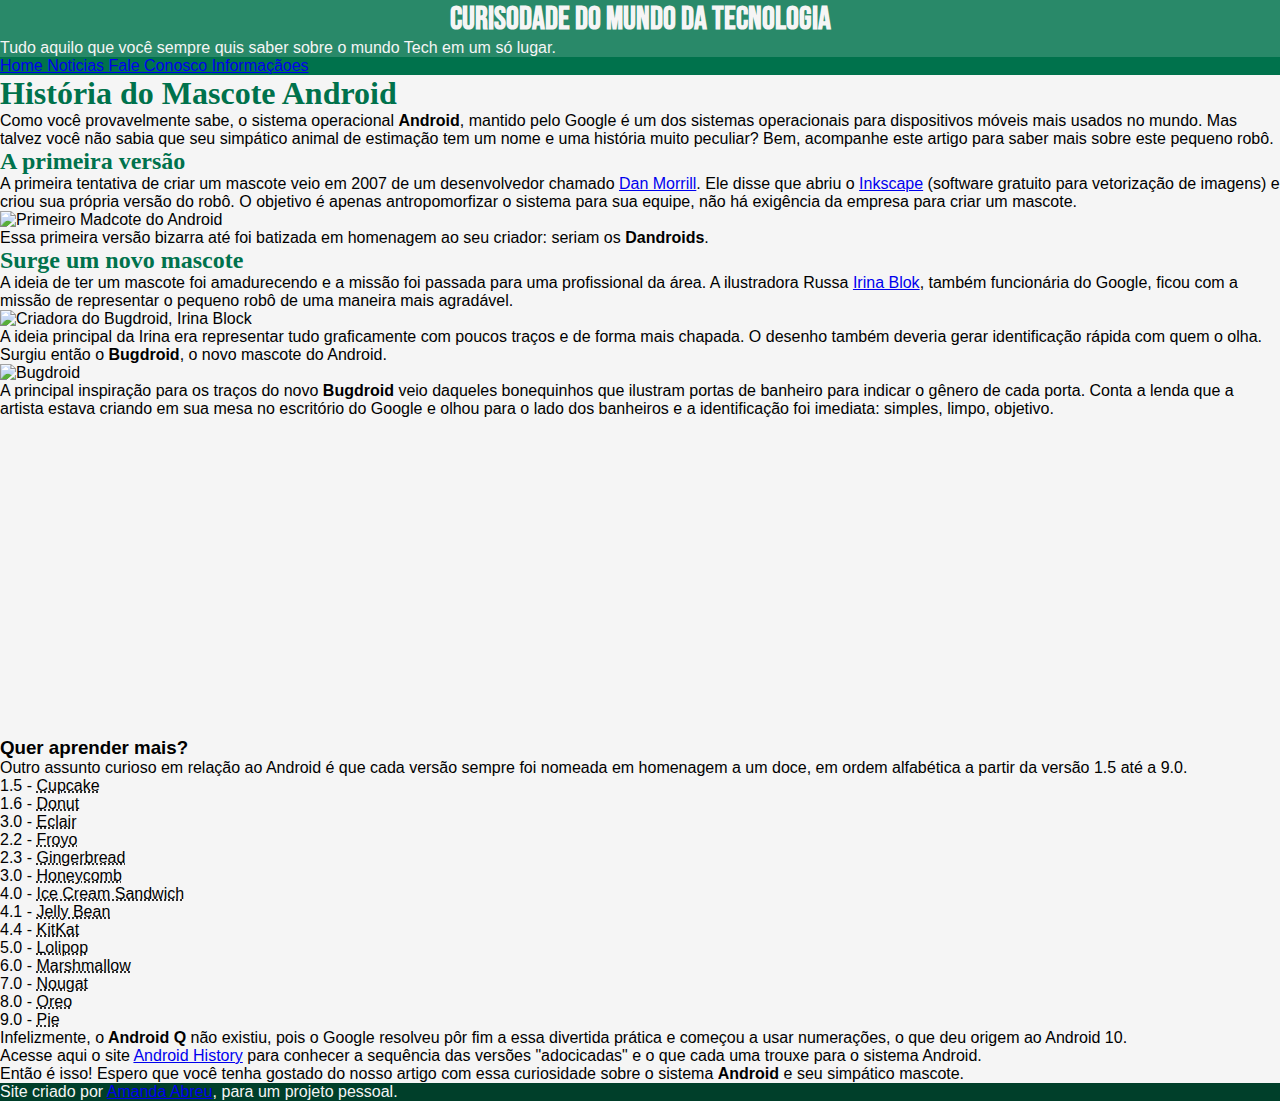
==== android.html @ 1fe90b48 "att" ====
<!DOCTYPE html>
<html lang="pt-br">
<head>

    <meta charset="UTF-8">
    <meta http-equiv="X-UA-Compatible" content="IE=edge">
    <meta name="viewport" content="width=device-width, initial-scale=1.0">
    <title> Como surgiu o android </title>
    <link rel="shortcut icon" href="Mini_Projeto/imagens/favicon.ico" type="image/x-icon">
    <link rel="stylesheet" href="estilo/style.css">
    

</head>
<body>
    <header> <!-- Cabeçalho -->
        <h1> Curisodade do mundo da tecnologia </h1>
        <p> Tudo aquilo que você sempre quis saber sobre o mundo Tech em um só lugar.</p>
    </header> <!-- Cabeçalho -->
    <nav>     <!-- Menu de Navegação -->
        <a href="#"> Home </a>
        <a href="#"> Noticias </a>
        <a href="#"> Fale Conosco </a>
        <a href="#"> Informaçãoes </a>
    </nav>    <!-- Menu de Navegação -->
    <main>    <!-- Principal -->
        <article> <!-- Artigo-->

            <h1>
                História do Mascote Android
            </h1>

            <p>
                Como você provavelmente sabe, o sistema operacional <strong>Android</strong>, mantido pelo Google é um dos sistemas operacionais para dispositivos móveis mais usados ​no mundo. Mas talvez você não sabia que seu simpático animal de estimação tem um nome e uma história muito peculiar? Bem, acompanhe este artigo para saber mais sobre este pequeno robô.
            </p>

            <h2>
                A primeira versão
            </h2>

            <p>
                A primeira tentativa de criar um mascote veio em 2007 de um desenvolvedor chamado <a href="https://androidcommunity.com/dan-morrill-shows-us-the-android-mascot-that-almost-was-20130103/" target="_blank">Dan Morrill</a>. Ele disse que abriu o <a href="https://inkscape.org/pt-br/" target="_blank">Inkscape</a> (software gratuito para vetorização de imagens) e criou sua própria versão do robô. O objetivo é apenas antropomorfizar o sistema para sua equipe, não há exigência da empresa para criar um mascote.
            </p>

            <img src="Mini_Projeto/imagens/dan-droids.png" alt="Primeiro Madcote do Android">

            <p>
                Essa primeira versão bizarra até foi batizada em homenagem ao seu criador: seriam os <strong>Dandroids</strong>.
            </p>

            <h2>
                Surge um novo mascote
            </h2>

            <p>
                A ideia de ter um mascote foi amadurecendo e a missão foi passada para uma profissional da área. A ilustradora Russa <a href="https://www.irinablok.com" target="_blank">Irina Blok</a>, também funcionária do Google, ficou com a missão de representar o pequeno robô de uma maneira mais agradável.
            </p>

            <img src="Mini_Projeto/imagens/irina-blok.jpg" alt="Criadora do Bugdroid, Irina Block">

            <p>
                A ideia principal da Irina era representar tudo graficamente com poucos traços e de forma mais chapada. O desenho também deveria gerar identificação rápida com quem o olha. Surgiu então o<strong> Bugdroid</strong>, o novo mascote do Android.
            </p>

            <img src="Mini_Projeto/imagens/bugdroid.png" alt="Bugdroid">

            <p>
                A principal inspiração para os traços do novo<strong> Bugdroid</strong> veio daqueles bonequinhos que ilustram portas de banheiro para indicar o gênero de cada porta. Conta a lenda que a artista estava criando em sua mesa no escritório do Google e olhou para o lado dos banheiros e a identificação foi imediata: simples, limpo, objetivo.
            </p>

            <iframe width="560" height="315" src="https://www.youtube.com/embed/l2UDgpLz20M" title="YouTube video player" frameborder="0" allow="accelerometer; autoplay; clipboard-write; encrypted-media; gyroscope; picture-in-picture; web-share" allowfullscreen></iframe>
            
             <inside>
                 <h3>
                    Quer aprender mais? 
                </h3>
                 <p>
                     
                         Outro assunto curioso em relação ao Android é que cada versão sempre foi nomeada em homenagem a um doce, em ordem alfabética a partir da versão 1.5 até a 9.0.
                 </p>
                 
                        <ul>
                            <li>1.5 - <abbr title="Bolo de copo">Cupcake</abbr></li>
                            <li>1.6 - <abbr title="Rosquinha">Donut</abbr></li>
                            <li>3.0 - <abbr title="Bomba">Eclair</abbr></li>
                            <li>2.2 - <abbr title="Iogurte Congelado">Froyo</abbr></li>
                            <li>2.3 - <abbr title="Biscoito de Gengibre">Gingerbread</abbr></li>
                            <li>3.0 - <abbr title="Favo de Mel">Honeycomb</abbr></li>
                            <li>4.0 - <abbr title="Sanduiche de Sorvete">Ice Cream Sandwich</abbr></li>
                            <li>4.1 - <abbr title="Jujuba">Jelly Bean</abbr></li>
                            <li>4.4 - <abbr title="KitKat">KitKat</abbr></li>
                            <li>5.0 - <abbr title="Pirulito">Lolipop</abbr></li>
                            <li>6.0 - <abbr title="Marshmallow">Marshmallow</abbr></li>
                            <li>7.0 - <abbr title="Torrone">Nougat</abbr></li>
                            <li>8.0 - <abbr title="Oreo">Oreo</abbr></li>
                            <li>9.0 - <abbr title="Torta">Pie</abbr></li>
                        </ul>
                 
                             <p>
                                Infelizmente, o<strong> Android Q</strong> não existiu, pois o Google resolveu pôr fim a essa divertida prática e começou a usar numerações, o que deu origem ao Android 10.
                            </p>
                 
                             <p>
                                Acesse aqui o site <a href="https://www.android.com" target="_blank">Android History</a> para conhecer a sequência das versões "adocicadas" e o que cada uma trouxe para o sistema Android.
                            </p>
             </inside>
            

            <p>
                Então é isso! Espero que você tenha gostado do nosso artigo com essa curiosidade sobre o sistema <strong>Android</strong> e seu simpático mascote.
            </p>

        </article>  <!-- Artigo -->

    </main>  <!-- Principal -->
    <footer> <!-- Rodapé-->
        <p> Site criado por <a href="https://github.com/Amandaaaaabreu" target="_blank">Amanda Abreu</a>, para um projeto pessoal. </p>
    </footer>


    
</body>
</html>
---- estilo/style.css ----
@charset "UTF-8";
 
@import url('https://fonts.googleapis.com/css2?family=Bebas+Neue&display=swap');

@font-face{
    font-family: 'Android';
    src: url('../Mini_Projeto/fontes/idroid.otf') format('opentype');
    font-weight: normal;;
}


:root{  /* declarando minhas variaveis globais*/
    --cor0: #00BE7F;
    --cor1: #298969;
    --cor2: #00724C;
    --cor3: #39BE92;
    --cor4: #003F2A;
    --cor5: #ced7d5;

    --fontePadrao: Arial, Verdana, Helvetica, sans-serif;
    --fonteDestaque: 'Bebas Neue', cursive;
    --fontAndroid: 'Android', cursive;
}

*{ /* tirando todo o meu margin e padding do html*/ 
    margin: 0px;
    padding: 0px;
}

body{
    background-color: var(--cor5);
    font-family: var(--fontePadrao);
}

header{
    background-color: var(--cor1);
}

header > h1{
    color: whitesmoke;
    font-family: var(--fonteDestaque);
    text-align: center;
}

header > p {
    color: whitesmoke;
}

nav{
    background-color: var(--cor2);
}

main{
    background-color: whitesmoke;
}

main h1{
    color:var(--cor2);
    font-family:var(--fontAndroid);
}

main h2{
    color:var(--cor2);
    font-family:var(--fontAndroid);
}

footer{
    background-color: var(--cor4);
    color: whitesmoke;
}
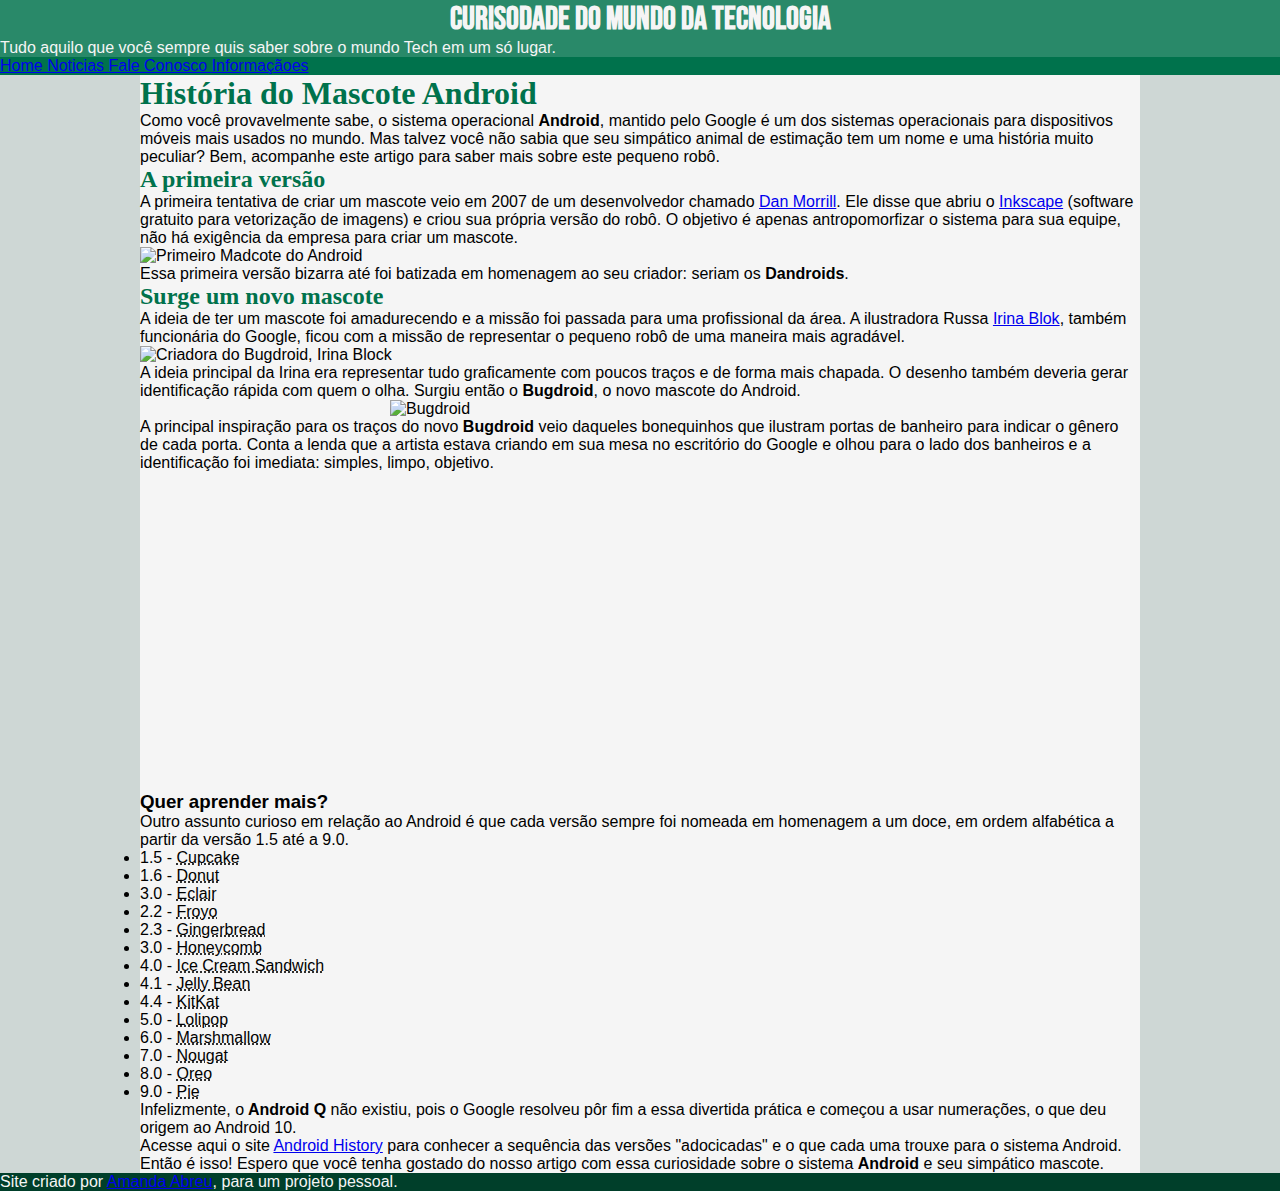
==== commit 0c9f1deb: "att css" ====
--- a/android.html
+++ b/android.html
@@ -40,8 +40,12 @@
             <p>
                 A primeira tentativa de criar um mascote veio em 2007 de um desenvolvedor chamado <a href="https://androidcommunity.com/dan-morrill-shows-us-the-android-mascot-that-almost-was-20130103/" target="_blank">Dan Morrill</a>. Ele disse que abriu o <a href="https://inkscape.org/pt-br/" target="_blank">Inkscape</a> (software gratuito para vetorização de imagens) e criou sua própria versão do robô. O objetivo é apenas antropomorfizar o sistema para sua equipe, não há exigência da empresa para criar um mascote.
             </p>
+            
 
-            <img src="Mini_Projeto/imagens/dan-droids.png" alt="Primeiro Madcote do Android">
+            <picture>
+                <source media="(max-width: 600px )" srcset="Mini_Projeto/imagens/dan-droids-pq.png">
+                <img src="Mini_Projeto/imagens/dan-droids.png" alt="Primeiro Madcote do Android">
+            </picture>
 
             <p>
                 Essa primeira versão bizarra até foi batizada em homenagem ao seu criador: seriam os <strong>Dandroids</strong>.
@@ -55,13 +59,16 @@
                 A ideia de ter um mascote foi amadurecendo e a missão foi passada para uma profissional da área. A ilustradora Russa <a href="https://www.irinablok.com" target="_blank">Irina Blok</a>, também funcionária do Google, ficou com a missão de representar o pequeno robô de uma maneira mais agradável.
             </p>
 
-            <img src="Mini_Projeto/imagens/irina-blok.jpg" alt="Criadora do Bugdroid, Irina Block">
+            <picture>
+                <source media="(max-width: 600px)" srcset="Mini_Projeto/imagens/irina-blok-pq.jpg">
+                <img src="Mini_Projeto/imagens/irina-blok.jpg" alt="Criadora do Bugdroid, Irina Block">
+            </picture>
 
             <p>
                 A ideia principal da Irina era representar tudo graficamente com poucos traços e de forma mais chapada. O desenho também deveria gerar identificação rápida com quem o olha. Surgiu então o<strong> Bugdroid</strong>, o novo mascote do Android.
             </p>
 
-            <img src="Mini_Projeto/imagens/bugdroid.png" alt="Bugdroid">
+            <img src="Mini_Projeto/imagens/bugdroid.png" class="pequena" alt="Bugdroid">
 
             <p>
                 A principal inspiração para os traços do novo<strong> Bugdroid</strong> veio daqueles bonequinhos que ilustram portas de banheiro para indicar o gênero de cada porta. Conta a lenda que a artista estava criando em sua mesa no escritório do Google e olhou para o lado dos banheiros e a identificação foi imediata: simples, limpo, objetivo.
--- a/estilo/style.css
+++ b/estilo/style.css
@@ -52,6 +52,9 @@
 
 main{
     background-color: whitesmoke;
+    min-width: 300px;
+    max-width: 1000px;
+    margin: auto;
 }
 
 main h1{
@@ -64,6 +67,16 @@
     font-family:var(--fontAndroid);
 }
 
+main img{
+    width: 100%;
+}
+
+main img.pequena{
+    width: 50%;
+    display: block;
+    margin: auto;
+}
+
 footer{
     background-color: var(--cor4);
     color: whitesmoke;
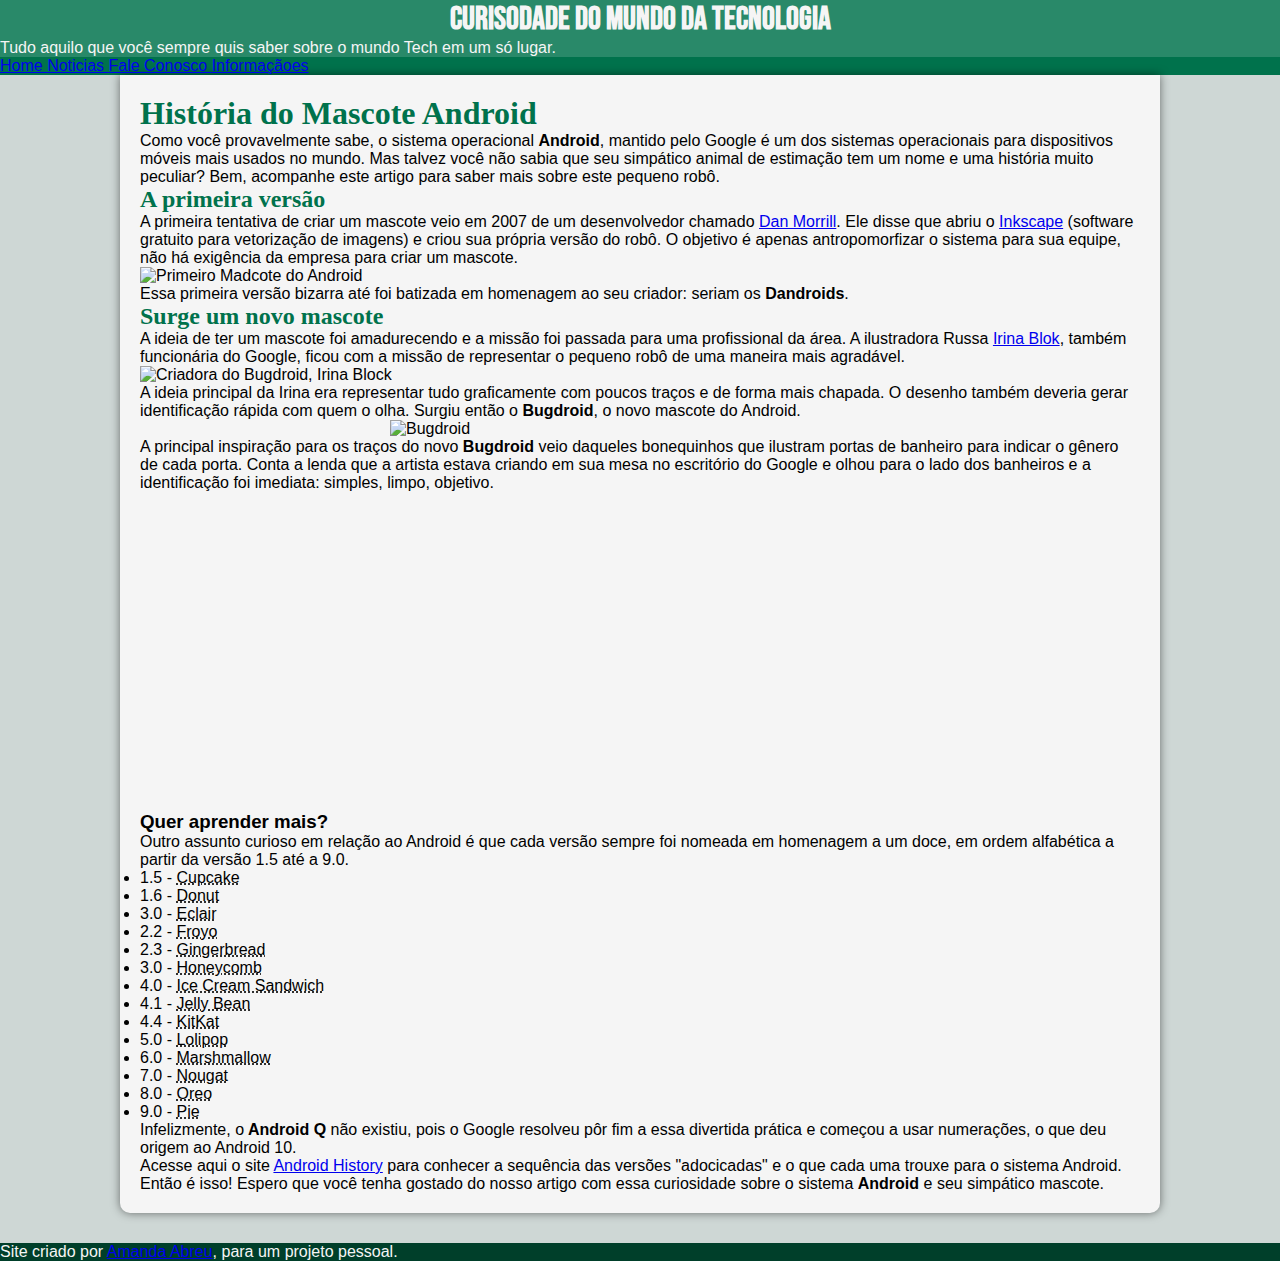
==== commit bc110ab5: "att" ====
--- a/android.html
+++ b/android.html
@@ -43,7 +43,7 @@
             
 
             <picture>
-                <source media="(max-width: 600px )" srcset="Mini_Projeto/imagens/dan-droids-pq.png">
+                <source media="(max-width: 670px )" srcset="Mini_Projeto/imagens/dan-droids-pq.png">
                 <img src="Mini_Projeto/imagens/dan-droids.png" alt="Primeiro Madcote do Android">
             </picture>
 
@@ -60,7 +60,7 @@
             </p>
 
             <picture>
-                <source media="(max-width: 600px)" srcset="Mini_Projeto/imagens/irina-blok-pq.jpg">
+                <source media="(max-width: 670px)" srcset="Mini_Projeto/imagens/irina-blok-pq.jpg">
                 <img src="Mini_Projeto/imagens/irina-blok.jpg" alt="Criadora do Bugdroid, Irina Block">
             </picture>
 
--- a/estilo/style.css
+++ b/estilo/style.css
@@ -51,10 +51,16 @@
 }
 
 main{
-    background-color: whitesmoke;
     min-width: 300px;
     max-width: 1000px;
     margin: auto;
+    margin-bottom: 30px;
+    padding: 20px;
+    background-color: whitesmoke;
+    box-shadow: 0px 0px 10px rgba(0, 0, 0, 0.507);
+    border-bottom-left-radius: 10px;
+    border-bottom-right-radius: 10px;
+
 }
 
 main h1{
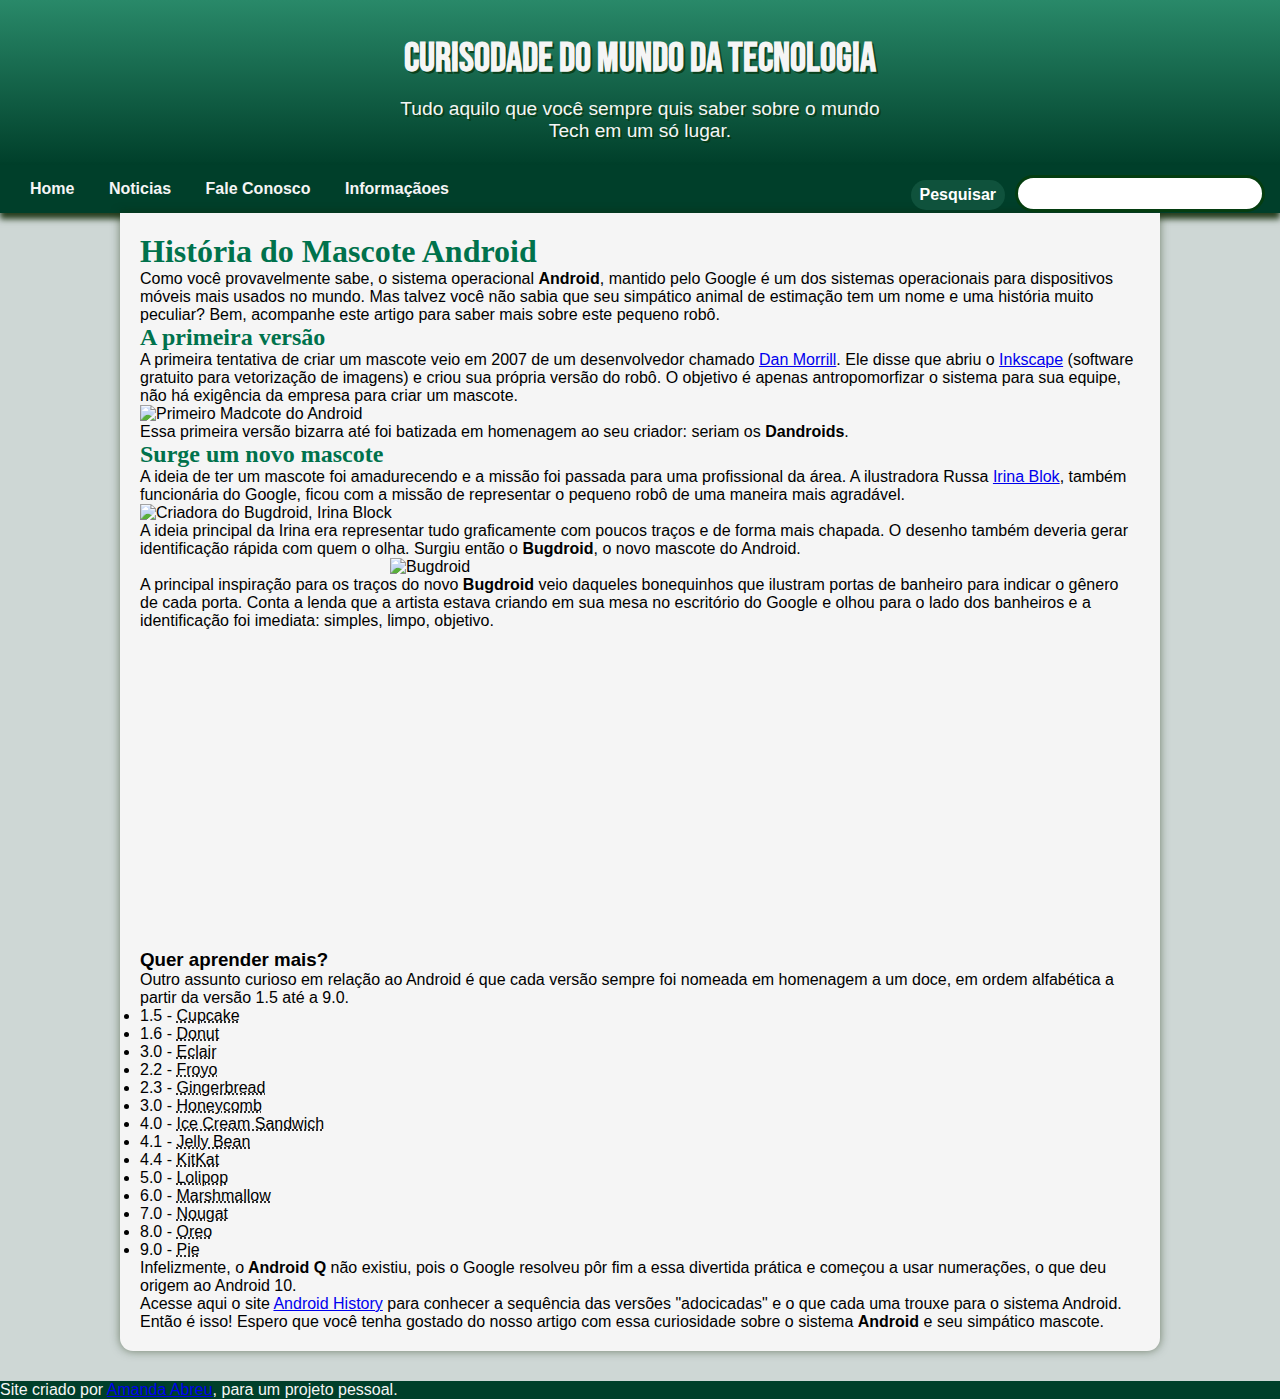
==== commit f8488c49: "att" ====
--- a/android.html
+++ b/android.html
@@ -13,15 +13,24 @@
 </head>
 <body>
     <header> <!-- Cabeçalho -->
+        
         <h1> Curisodade do mundo da tecnologia </h1>
         <p> Tudo aquilo que você sempre quis saber sobre o mundo Tech em um só lugar.</p>
-    </header> <!-- Cabeçalho -->
+
+    </header> <!-- Fim do Cabeçalho -->
+
     <nav>     <!-- Menu de Navegação -->
         <a href="#"> Home </a>
         <a href="#"> Noticias </a>
         <a href="#"> Fale Conosco </a>
         <a href="#"> Informaçãoes </a>
-    </nav>    <!-- Menu de Navegação -->
+
+            <input type="search" id="search" name="search"> <!-- Barra de Pequisa-->
+            <button class="meu-botao">Pesquisar</button>   <!-- Botão -->
+          </form>
+
+    </nav>    <!-- Fechando o Menu de Navegação -->
+
     <main>    <!-- Principal -->
         <article> <!-- Artigo-->
 
--- a/estilo/style.css
+++ b/estilo/style.css
@@ -33,21 +33,82 @@
 }
 
 header{
-    background-color: var(--cor1);
+    background-image: linear-gradient(to bottom, var(--cor1), var(--cor4));
+    min-height: 140px;
+    text-align: center;
+    padding-top: 25px;
 }
 
 header > h1{
     color: whitesmoke;
     font-family: var(--fonteDestaque);
-    text-align: center;
+    font-size: 2.5em;
+    margin-top: 10px;
+    margin-bottom: 15px;
+    text-shadow: 2px 2px 0px rgba(6, 45, 3, 0.684);
+   
 }
 
 header > p {
     color: whitesmoke;
+    font-size: 1.2em;
+    font-family: var(--fontePadrao);
+    max-width: 700px;
+    padding-right: 400px;
+    padding-left:400px;
+    text-shadow: 2px 2px 0px rgba(9, 52, 6, 0.684);
+
 }
 
 nav{
+    background-color: var(--cor4);
+    padding: 15px;
+    box-shadow: 0px 6px 6px rgba(12, 37, 1, 0.863);
+}
+
+nav > input[type="search"] {
+    float: right;
+    margin-right: 0px;
+    margin-top: -5px;
+    border: 3px solid #043d10;
+    padding: 5px;
+    border-radius: 20px;
+    width: 250px;
+    font-size: 18px;
+    font-family: var(--fontePadrao);
+  }
+
+  .meu-botao {
+    float: right;
+    margin-right: 10px;
+    background-color: #0f523c; /* Define a cor de fundo */
+    color: #fff; /* Define a cor do texto */
+    font-weight: bold; /* Deixa em negrito */
+    border: none; /* Remove a borda padrão */
+    border-radius: 15px; /* Arredonda as bordas */
+    padding: 6px 9px; /* Adiciona espaço interno */
+    font-size: 16px; /* Define o tamanho da fonte */
+    cursor: pointer; /* Define o cursor ao passar o mouse sobre o botão */
+  }
+  
+  .meu-botao:hover {
+    background-color: var(--cor1); /* Define a cor de fundo ao passar o mouse */
+  }
+  
+
+nav > a {
+    color: whitesmoke;
+    padding: 15px;
+    border-radius: 6px;
+    text-decoration: none;
+    font-weight: bold;
+    transition-duration: 0.5s;
+    cursor: grab;
+}
+
+nav > a:hover{
     background-color: var(--cor2);
+    color: var(--cor4);
 }
 
 main{
@@ -57,9 +118,9 @@
     margin-bottom: 30px;
     padding: 20px;
     background-color: whitesmoke;
-    box-shadow: 0px 0px 10px rgba(0, 0, 0, 0.507);
-    border-bottom-left-radius: 10px;
-    border-bottom-right-radius: 10px;
+    box-shadow: 0px 0px 10px rgba(18, 39, 1, 0.507);
+    border-bottom-left-radius: 13px;
+    border-bottom-right-radius: 13px;
 
 }
 
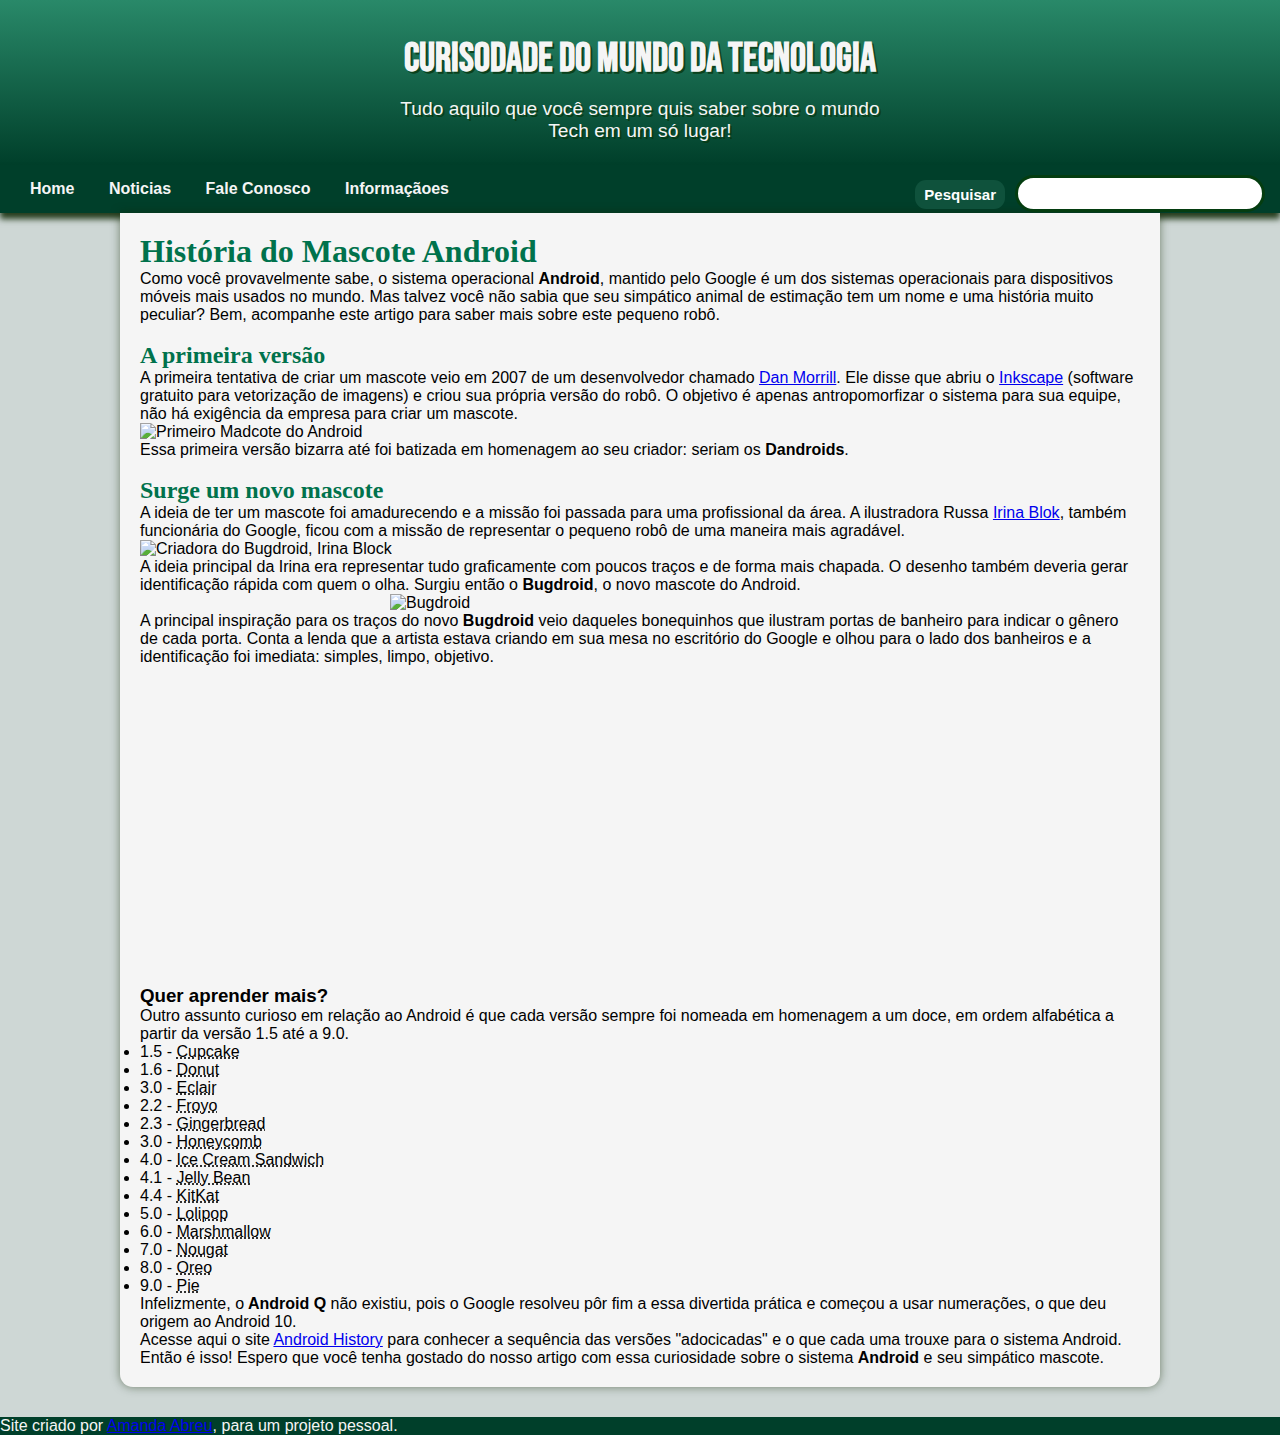
==== commit 6add7752: "att css" ====
--- a/android.html
+++ b/android.html
@@ -15,7 +15,7 @@
     <header> <!-- Cabeçalho -->
         
         <h1> Curisodade do mundo da tecnologia </h1>
-        <p> Tudo aquilo que você sempre quis saber sobre o mundo Tech em um só lugar.</p>
+        <p> Tudo aquilo que você sempre quis saber sobre o mundo Tech em um só lugar!</p>
 
     </header> <!-- Fim do Cabeçalho -->
 
@@ -35,15 +35,15 @@
         <article> <!-- Artigo-->
 
             <h1>
-                História do Mascote Android
+                História do Mascote Android <br> 
             </h1>
 
             <p>
-                Como você provavelmente sabe, o sistema operacional <strong>Android</strong>, mantido pelo Google é um dos sistemas operacionais para dispositivos móveis mais usados ​no mundo. Mas talvez você não sabia que seu simpático animal de estimação tem um nome e uma história muito peculiar? Bem, acompanhe este artigo para saber mais sobre este pequeno robô.
+                Como você provavelmente sabe, o sistema operacional <strong>Android</strong>, mantido pelo Google é um dos sistemas operacionais para dispositivos móveis mais usados ​no mundo. Mas talvez você não sabia que seu simpático animal de estimação tem um nome e uma história muito peculiar? Bem, acompanhe este artigo para saber mais sobre este pequeno robô. <br> <br>
             </p>
 
             <h2>
-                A primeira versão
+                A primeira versão <br> 
             </h2>
 
             <p>
@@ -57,7 +57,8 @@
             </picture>
 
             <p>
-                Essa primeira versão bizarra até foi batizada em homenagem ao seu criador: seriam os <strong>Dandroids</strong>.
+                Essa primeira versão bizarra até foi batizada em homenagem ao seu criador: seriam os <strong>Dandroids</strong>. 
+                <br> <br>
             </p>
 
             <h2>
--- a/estilo/style.css
+++ b/estilo/style.css
@@ -85,14 +85,15 @@
     color: #fff; /* Define a cor do texto */
     font-weight: bold; /* Deixa em negrito */
     border: none; /* Remove a borda padrão */
-    border-radius: 15px; /* Arredonda as bordas */
+    border-radius: 11px; /* Arredonda as bordas */
     padding: 6px 9px; /* Adiciona espaço interno */
-    font-size: 16px; /* Define o tamanho da fonte */
+    font-size: 15px; /* Define o tamanho da fonte */
     cursor: pointer; /* Define o cursor ao passar o mouse sobre o botão */
   }
   
   .meu-botao:hover {
     background-color: var(--cor1); /* Define a cor de fundo ao passar o mouse */
+    color: var(--cor4);
   }
   
 
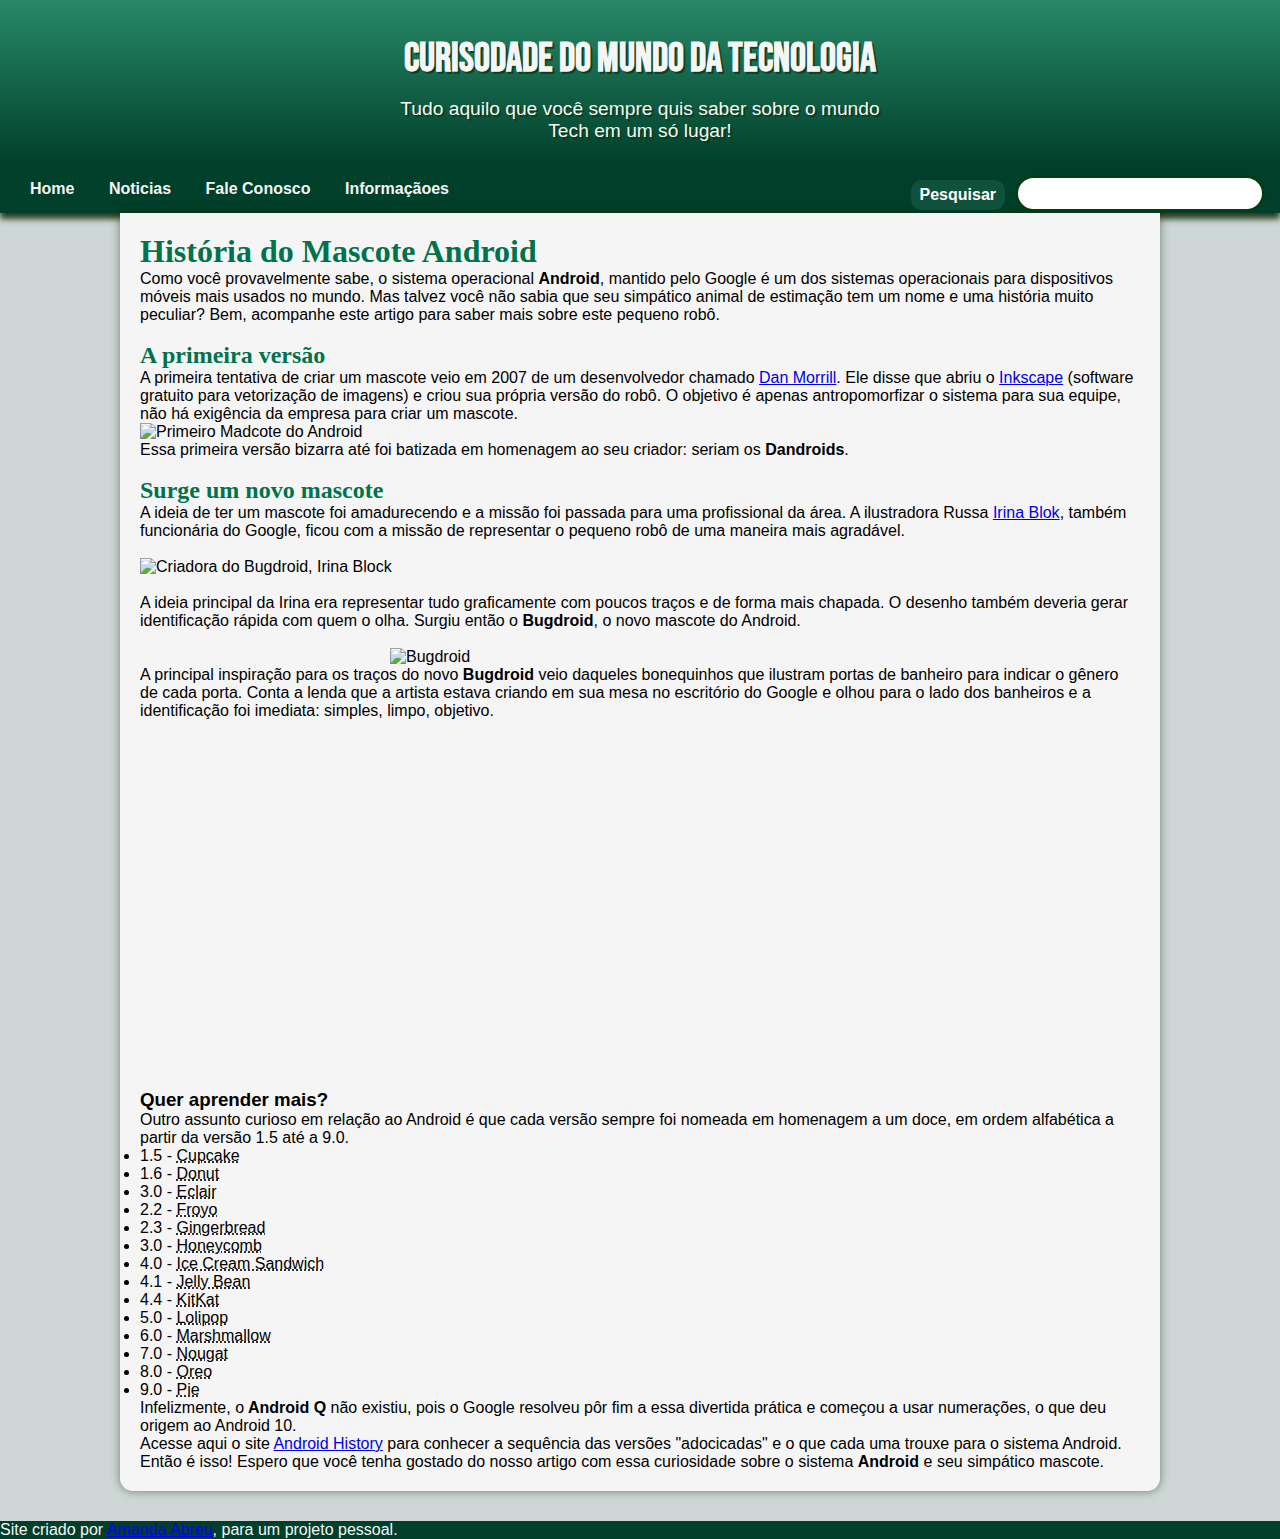
==== commit 83cd12b7: "att css" ====
--- a/android.html
+++ b/android.html
@@ -66,25 +66,25 @@
             </h2>
 
             <p>
-                A ideia de ter um mascote foi amadurecendo e a missão foi passada para uma profissional da área. A ilustradora Russa <a href="https://www.irinablok.com" target="_blank">Irina Blok</a>, também funcionária do Google, ficou com a missão de representar o pequeno robô de uma maneira mais agradável.
+                A ideia de ter um mascote foi amadurecendo e a missão foi passada para uma profissional da área. A ilustradora Russa <a href="https://www.irinablok.com" target="_blank">Irina Blok</a>, também funcionária do Google, ficou com a missão de representar o pequeno robô de uma maneira mais agradável. <br> <br>
             </p>
 
             <picture>
                 <source media="(max-width: 670px)" srcset="Mini_Projeto/imagens/irina-blok-pq.jpg">
-                <img src="Mini_Projeto/imagens/irina-blok.jpg" alt="Criadora do Bugdroid, Irina Block">
+                <img src="Mini_Projeto/imagens/irina-blok.jpg" alt="Criadora do Bugdroid, Irina Block"> <br> <br>
             </picture>
 
             <p>
-                A ideia principal da Irina era representar tudo graficamente com poucos traços e de forma mais chapada. O desenho também deveria gerar identificação rápida com quem o olha. Surgiu então o<strong> Bugdroid</strong>, o novo mascote do Android.
+                A ideia principal da Irina era representar tudo graficamente com poucos traços e de forma mais chapada. O desenho também deveria gerar identificação rápida com quem o olha. Surgiu então o<strong> Bugdroid</strong>, o novo mascote do Android. <br> <br>
             </p>
 
             <img src="Mini_Projeto/imagens/bugdroid.png" class="pequena" alt="Bugdroid">
 
             <p>
-                A principal inspiração para os traços do novo<strong> Bugdroid</strong> veio daqueles bonequinhos que ilustram portas de banheiro para indicar o gênero de cada porta. Conta a lenda que a artista estava criando em sua mesa no escritório do Google e olhou para o lado dos banheiros e a identificação foi imediata: simples, limpo, objetivo.
+                A principal inspiração para os traços do novo<strong> Bugdroid</strong> veio daqueles bonequinhos que ilustram portas de banheiro para indicar o gênero de cada porta. Conta a lenda que a artista estava criando em sua mesa no escritório do Google e olhou para o lado dos banheiros e a identificação foi imediata: simples, limpo, objetivo. <br> <br>
             </p>
 
-            <iframe width="560" height="315" src="https://www.youtube.com/embed/l2UDgpLz20M" title="YouTube video player" frameborder="0" allow="accelerometer; autoplay; clipboard-write; encrypted-media; gyroscope; picture-in-picture; web-share" allowfullscreen></iframe>
+            <iframe width="560" height="315" src="https://www.youtube.com/embed/l2UDgpLz20M" title="YouTube video player" frameborder="0" allow="accelerometer; autoplay; clipboard-write; encrypted-media; gyroscope; picture-in-picture; web-share" allowfullscreen></iframe> <br> <br>
             
              <inside>
                  <h3>
--- a/estilo/style.css
+++ b/estilo/style.css
@@ -87,7 +87,7 @@
     border: none; /* Remove a borda padrão */
     border-radius: 11px; /* Arredonda as bordas */
     padding: 6px 9px; /* Adiciona espaço interno */
-    font-size: 15px; /* Define o tamanho da fonte */
+    font-size: 16px; /* Define o tamanho da fonte */
     cursor: pointer; /* Define o cursor ao passar o mouse sobre o botão */
   }
   
@@ -125,6 +125,12 @@
 
 }
 
+iframe{
+    width: 400px;
+    display: flex;
+    align-items: center;
+}
+
 main h1{
     color:var(--cor2);
     font-family:var(--fontAndroid);
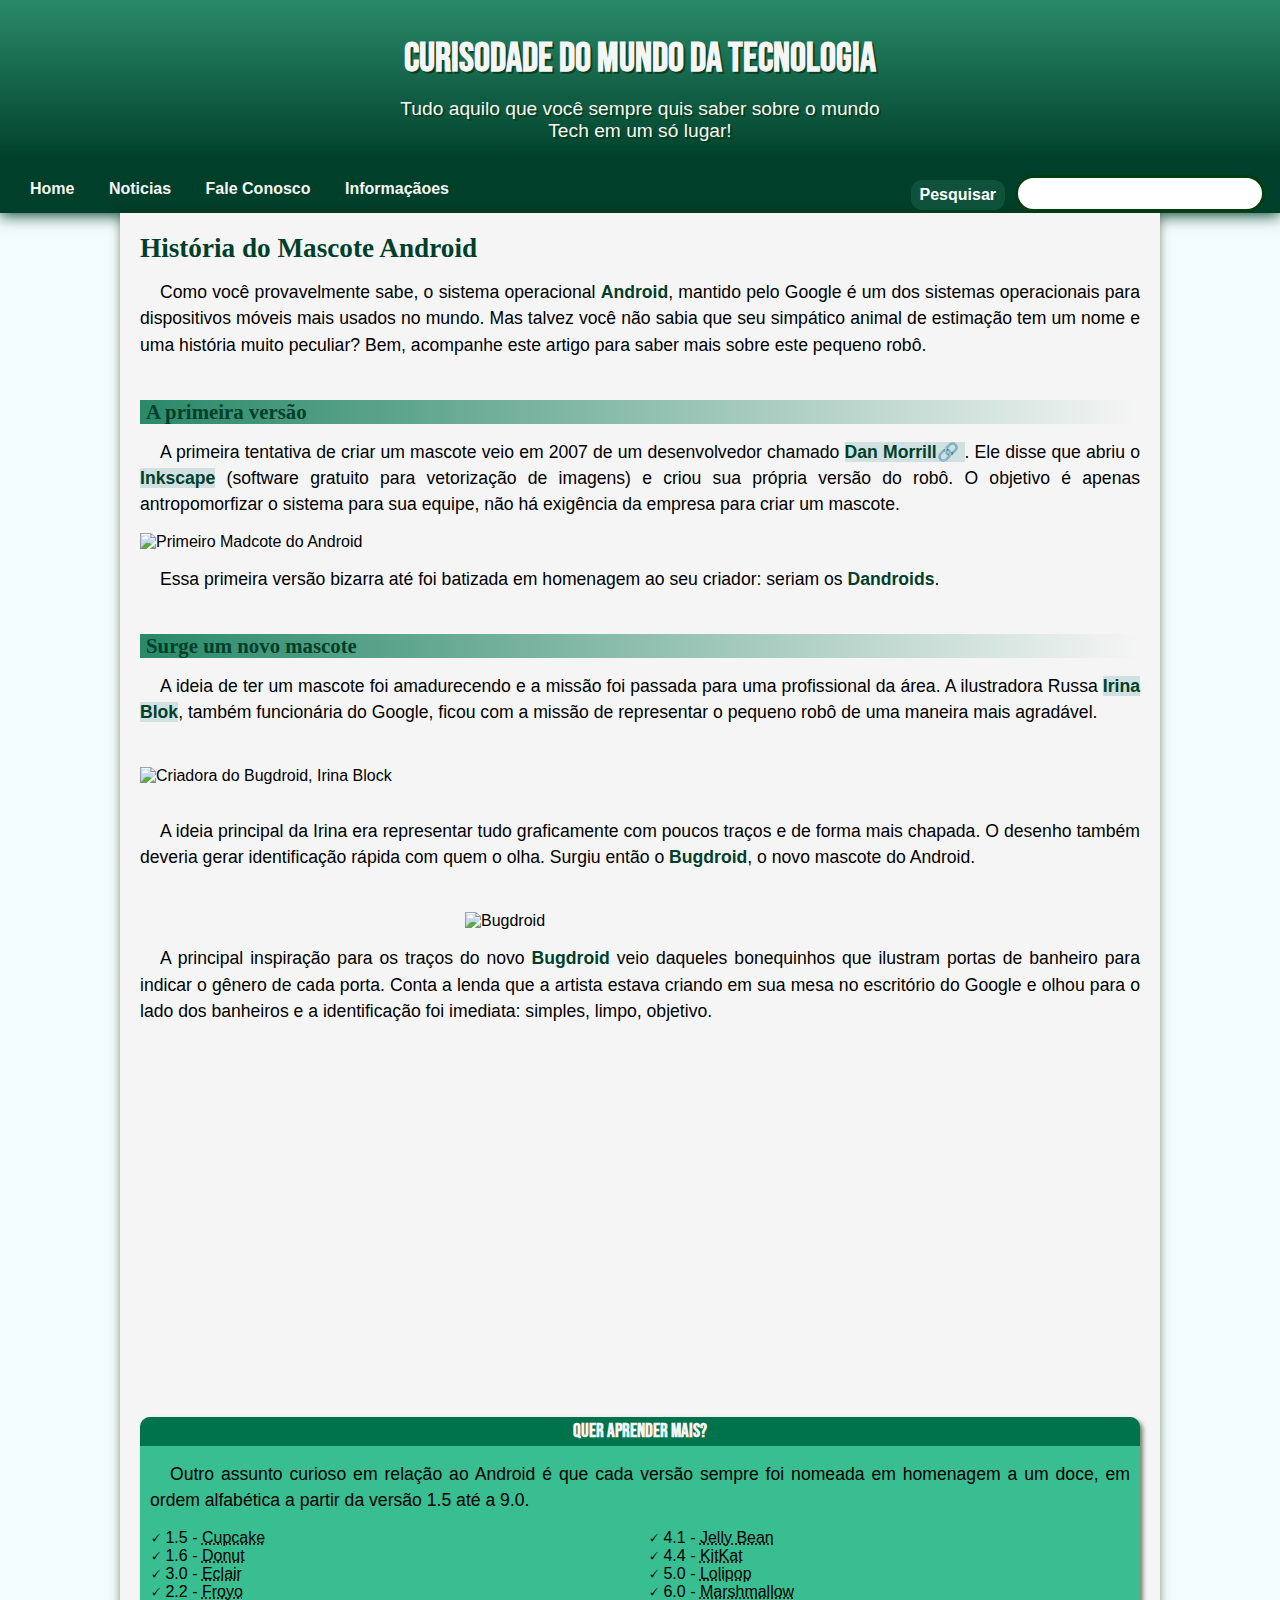
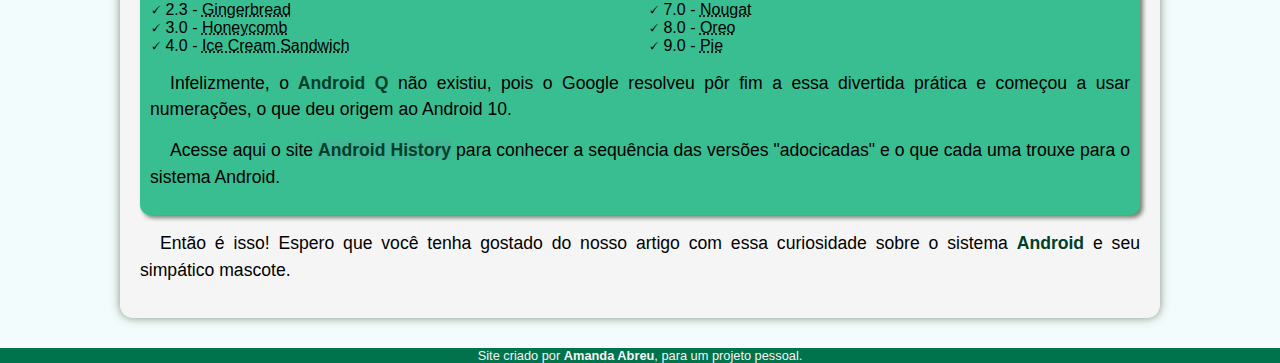
==== commit f8572ac8: "att" ====
--- a/android.html
+++ b/android.html
@@ -47,7 +47,7 @@
             </h2>
 
             <p>
-                A primeira tentativa de criar um mascote veio em 2007 de um desenvolvedor chamado <a href="https://androidcommunity.com/dan-morrill-shows-us-the-android-mascot-that-almost-was-20130103/" target="_blank">Dan Morrill</a>. Ele disse que abriu o <a href="https://inkscape.org/pt-br/" target="_blank">Inkscape</a> (software gratuito para vetorização de imagens) e criou sua própria versão do robô. O objetivo é apenas antropomorfizar o sistema para sua equipe, não há exigência da empresa para criar um mascote.
+                A primeira tentativa de criar um mascote veio em 2007 de um desenvolvedor chamado <a href="https://androidcommunity.com/dan-morrill-shows-us-the-android-mascot-that-almost-was-20130103/" target="_blank" class="externo">Dan Morrill</a>. Ele disse que abriu o <a href="https://inkscape.org/pt-br/" target="_blank">Inkscape</a> (software gratuito para vetorização de imagens) e criou sua própria versão do robô. O objetivo é apenas antropomorfizar o sistema para sua equipe, não há exigência da empresa para criar um mascote.
             </p>
             
 
@@ -86,7 +86,7 @@
 
             <iframe width="560" height="315" src="https://www.youtube.com/embed/l2UDgpLz20M" title="YouTube video player" frameborder="0" allow="accelerometer; autoplay; clipboard-write; encrypted-media; gyroscope; picture-in-picture; web-share" allowfullscreen></iframe> <br> <br>
             
-             <inside>
+             <aside>
                  <h3>
                     Quer aprender mais? 
                 </h3>
@@ -119,7 +119,7 @@
                              <p>
                                 Acesse aqui o site <a href="https://www.android.com" target="_blank">Android History</a> para conhecer a sequência das versões "adocicadas" e o que cada uma trouxe para o sistema Android.
                             </p>
-             </inside>
+                        </aside>
             
 
             <p>
--- a/estilo/style.css
+++ b/estilo/style.css
@@ -27,10 +27,18 @@
     padding: 0px;
 }
 
+
+
 body{
-    background-color: var(--cor5);
+    background-color: rgba(194, 239, 239, 0.2);
     font-family: var(--fontePadrao);
 }
+
+a.externo:after{
+    content: '\1F517\00A0';
+}
+
+
 
 header{
     background-image: linear-gradient(to bottom, var(--cor1), var(--cor4));
@@ -63,7 +71,7 @@
 nav{
     background-color: var(--cor4);
     padding: 15px;
-    box-shadow: 0px 6px 6px rgba(12, 37, 1, 0.863);
+    box-shadow: 0px 2px 15px var(--cor4);
 }
 
 nav > input[type="search"] {
@@ -125,33 +133,105 @@
 
 }
 
+main p{
+    margin: 15px 0px;
+    text-align: justify;
+    text-indent: 20px;
+    font-size: 1.1em;
+    line-height: 1.5em; /* espaço entre as linhas*/
+}
+
+main strong{
+    color: var(--cor4);
+    font-weight: bold;
+}
+
+main a {
+    text-decoration: none;
+    font-weight: bold;
+    color: var(--cor4);
+    background-color: rgba(95, 158, 160, 0.234); /* cor adicional */
+}
+
+main a:hover{
+    text-decoration: underline;
+    cursor: grab;
+
+}
+
+main h1{
+    color:var(--cor4);
+    font-family:var(--fontAndroid);
+    font-size: 1.7em;
+    
+}
+
+main h2{
+    color:var(--cor4);
+    font-family:var(--fontAndroid);
+    font-size: 1.3em;
+    background-image: linear-gradient(to right, var(--cor1), transparent);
+    text-indent: 6px;
+}
+
+main img{
+    width: 100%;
+}
+
+main img.pequena{
+    max-width: 350px;
+    display: block;
+    margin: auto;
+}
+
 iframe{
     width: 400px;
     display: flex;
     align-items: center;
 }
 
-main h1{
-    color:var(--cor2);
-    font-family:var(--fontAndroid);
-}
-
-main h2{
-    color:var(--cor2);
-    font-family:var(--fontAndroid);
-}
-
-main img{
-    width: 100%;
-}
-
-main img.pequena{
-    width: 50%;
-    display: block;
-    margin: auto;
-}
+aside{
+    background-color: var(--cor3);
+    padding: 10px;
+    border-radius: 10px;
+    box-shadow: 3px 3px 4px rgba(1, 32, 2, 0.53);
+
+}
+
+aside h3{
+    background-color: var(--cor2);
+    margin: -10px -10px 0 -10px;
+    padding: 3px;
+    border-radius: 10px 10px 0px 0px ;
+    text-align: center;
+    color: whitesmoke;
+    font-family: var(--fonteDestaque);
+}
+
+aside > ul{
+    list-style-type: '\1F5F8\00A0';
+    list-style-position: inside; /* bolinha do link para dentro do aside*/
+    columns: 2;
+}
+
 
 footer{
-    background-color: var(--cor4);
-    color: whitesmoke;
+    background-color: var(--cor2);
+    color: whitesmoke;
+    text-align: center;
+    font-size: 0.8em;
+    padding: 0px;
+}
+
+footer > p > a {
+    color: whitesmoke;
+    font-weight: bolder;
+    text-decoration: none;
+}
+
+footer a:hover{
+    cursor: grab;
+    text-decoration: underline;
+    color: var(--cor4);
+    
 }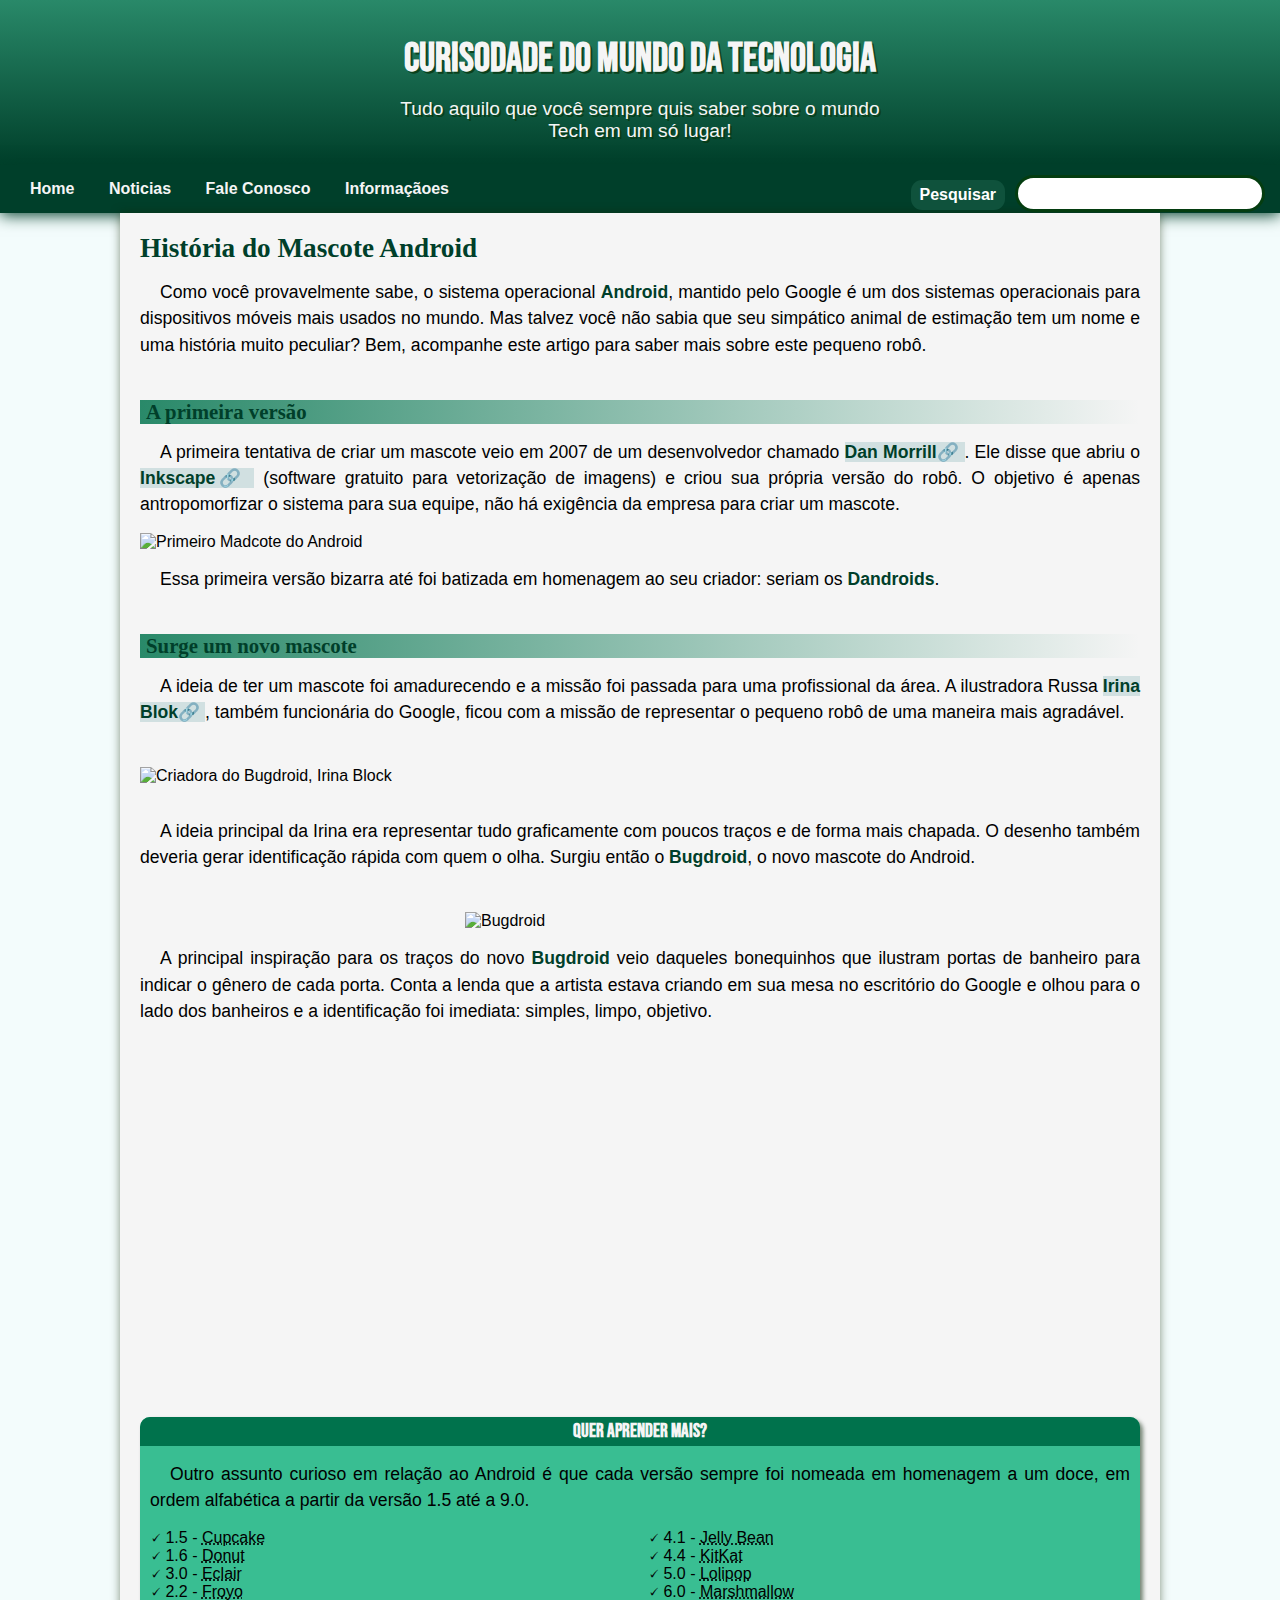
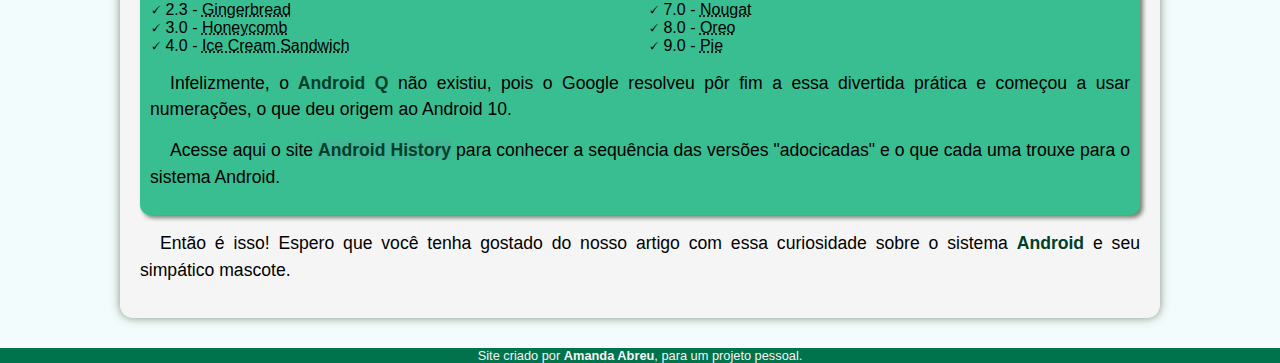
==== commit d005a205: "att" ====
--- a/android.html
+++ b/android.html
@@ -47,7 +47,7 @@
             </h2>
 
             <p>
-                A primeira tentativa de criar um mascote veio em 2007 de um desenvolvedor chamado <a href="https://androidcommunity.com/dan-morrill-shows-us-the-android-mascot-that-almost-was-20130103/" target="_blank" class="externo">Dan Morrill</a>. Ele disse que abriu o <a href="https://inkscape.org/pt-br/" target="_blank">Inkscape</a> (software gratuito para vetorização de imagens) e criou sua própria versão do robô. O objetivo é apenas antropomorfizar o sistema para sua equipe, não há exigência da empresa para criar um mascote.
+                A primeira tentativa de criar um mascote veio em 2007 de um desenvolvedor chamado <a href="https://androidcommunity.com/dan-morrill-shows-us-the-android-mascot-that-almost-was-20130103/" target="_blank" class="externo">Dan Morrill</a>. Ele disse que abriu o <a href="https://inkscape.org/pt-br/" target="_blank" class="externo">Inkscape</a> (software gratuito para vetorização de imagens) e criou sua própria versão do robô. O objetivo é apenas antropomorfizar o sistema para sua equipe, não há exigência da empresa para criar um mascote.
             </p>
             
 
@@ -66,7 +66,7 @@
             </h2>
 
             <p>
-                A ideia de ter um mascote foi amadurecendo e a missão foi passada para uma profissional da área. A ilustradora Russa <a href="https://www.irinablok.com" target="_blank">Irina Blok</a>, também funcionária do Google, ficou com a missão de representar o pequeno robô de uma maneira mais agradável. <br> <br>
+                A ideia de ter um mascote foi amadurecendo e a missão foi passada para uma profissional da área. A ilustradora Russa <a href="https://www.irinablok.com" target="_blank" class="externo">Irina Blok</a>, também funcionária do Google, ficou com a missão de representar o pequeno robô de uma maneira mais agradável. <br> <br>
             </p>
 
             <picture>
